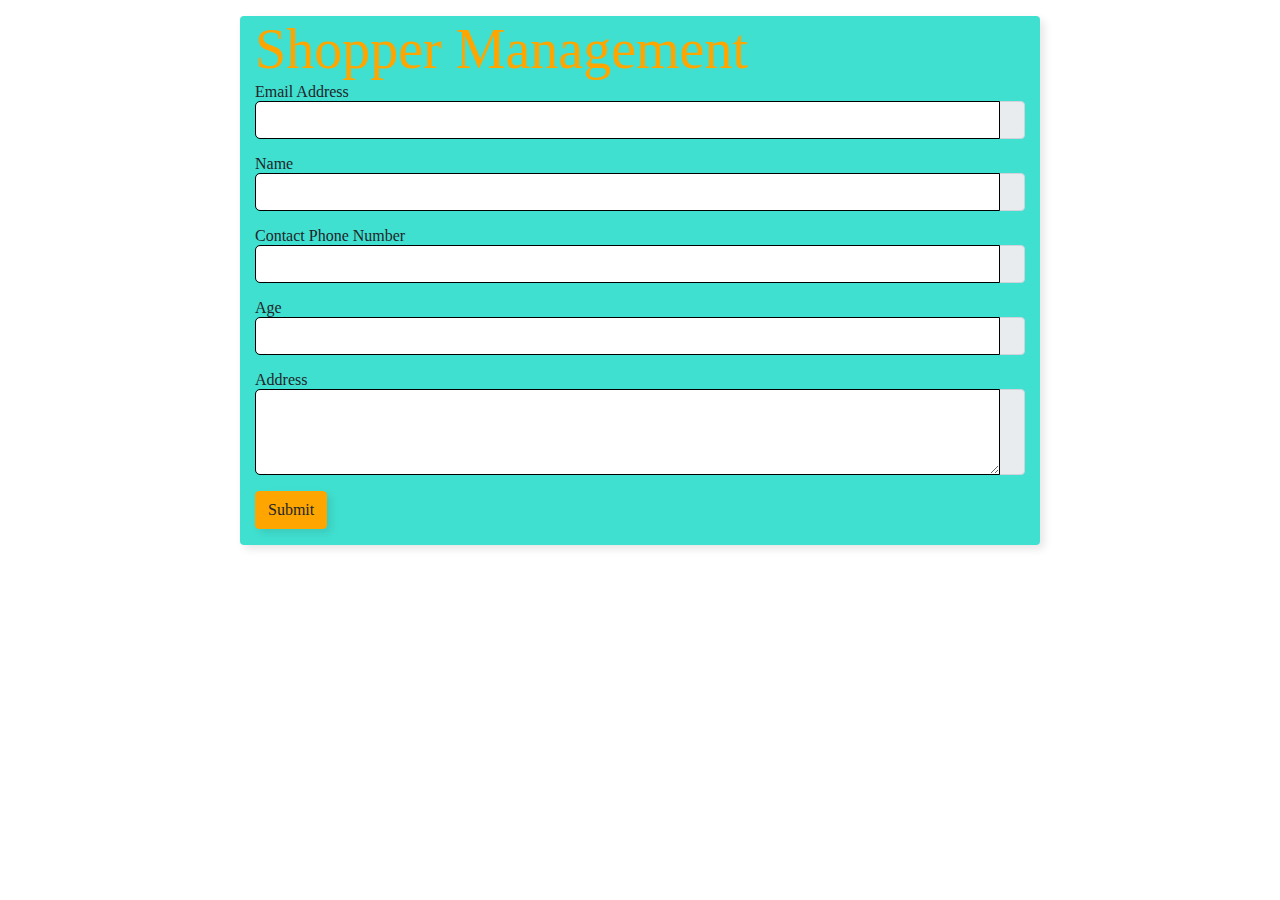
==== shopperForm.html @ 3689afa1 "initial commit" ====
<!DOCTYPE html>
<html lang="en">
<head>
    <meta charset="UTF-8">
    <meta name="viewport" content="width=device-width, initial-scale=1.0">
    <title>Shopper Management</title>
    <!-- Bootstrap CSS link -->
    <link rel="stylesheet" href="https://stackpath.bootstrapcdn.com/bootstrap/4.5.2/css/bootstrap.min.css">
    <!-- Custom CSS -->
    <link rel="stylesheet" href="styles.css">
    <link rel="stylesheet" href="custom.css"> <!-- This is the compiled custom.scss file -->
    <link rel="stylesheet" href="https://cdnjs.cloudflare.com/ajax/libs/font-awesome/5.15.4/css/all.min.css"> <!-- Font Awesome -->
</head>
<body>
    <div class="container bg-turquoise max-width-container rounded mt-3">
        <h2 class="display-4 text-orange">Shopper Management</h2>
        <form id="shopperForm">
            <div class="form-group">
                <label for="email">Email Address</label>
                <div class="input-group">
                    <input type="email" class="form-control border-turquoise" id="email" required>
                    <div class="input-group-append">
                        <span class="input-group-text">
                            <i class="fas fa-check-circle d-none"></i> <!-- Green checkmark icon -->
                        </span>
                    </div>
                </div>
            </div>
            <div class="form-group">
                <label for="name">Name</label>
                <div class="input-group">
                    <input type="text" class="form-control" id="name" required>
                    <div class="input-group-append">
                        <span class="input-group-text">
                            <i class="fas fa-check-circle d-none"></i> <!-- Green checkmark icon -->
                        </span>
                    </div>
                </div>
            </div>
            <div class="form-group">
                <label for="phone">Contact Phone Number</label>
                <div class="input-group">
                    <input type="tel" class="form-control border-turquoise" id="phone" required>
                    <div class="input-group-append">
                        <span class="input-group-text">
                            <i class="fas fa-check-circle d-none"></i> <!-- Green checkmark icon -->
                        </span>
                    </div>
                </div>
            </div>
            <div class="form-group">
                <label for="age">Age</label>
                <div class="input-group">
                    <input type="number" class="form-control border-turquoise" id="age" required>
                    <div class="input-group-append">
                        <span class="input-group-text">
                            <i class="fas fa-check-circle d-none"></i> <!-- Green checkmark icon -->
                        </span>
                    </div>
                </div>
            </div>
            <div class="form-group">
                <label for="address">Address</label>
                <div class="input-group">
                    <textarea class="form-control border-turquoise" id="address" rows="3" required></textarea>
                    <div class="input-group-append">
                        <span class="input-group-text">
                            <i class="fas fa-check-circle d-none"></i> <!-- Green checkmark icon -->
                        </span>
                    </div>
                </div>
            </div>
            
            <button type="submit" class="btn btn-orange mb-3">Submit</button>
        </form>
    </div>

    <!-- Bootstrap JS -->
    <script src="https://code.jquery.com/jquery-3.5.1.slim.min.js"></script>
    <script src="https://cdn.jsdelivr.net/npm/@popperjs/core@2.5.4/dist/umd/popper.min.js"></script>
    <script src="https://stackpath.bootstrapcdn.com/bootstrap/4.5.2/js/bootstrap.min.js"></script>
    <!-- Custom JavaScript -->
    <script src="scripts.js"></script>
    
    <!-- Modal HTML -->
    <div id="myModal" class="modal fade">
        <div class="modal-dialog modal-dialog-centered">
            <div class="modal-content">
                <!-- Modal Header -->
                <div class="modal-header">
                    <h4 class="modal-title">Mailing Label</h4>
                    <button type="button" class="close" data-dismiss="modal">&times;</button>
                </div>
                <!-- Modal Body -->
                <div class="modal-body">
                    <div id="mailingLabel"></div>
                </div>
                <!-- Modal Footer -->
                <div class="modal-footer">
                    <button type="button" class="btn btn-secondary" data-dismiss="modal">Close</button>
                </div>
            </div>
        </div>
    </div>
</body>
</html>
---- styles.css ----
/* Reset */

/* CSS Reset */
html, body, div, span, applet, object, iframe,
h1, h2, h3, h4, h5, h6, p, blockquote, pre,
a, abbr, acronym, address, big, cite, code,
del, dfn, em, img, ins, kbd, q, s, samp,
small, strike, strong, sub, sup, tt, var,
b, u, i, center,
dl, dt, dd, ol, ul, li,
fieldset, form, label, legend,
table, caption, tbody, tfoot, thead, tr, th, td,
article, aside, canvas, details, embed,
figure, figcaption, footer, header, hgroup,
menu, nav, output, ruby, section, summary,
time, mark, audio, video {
    margin: 0;
    padding: 0;
    border: 0;
    font-size: 100%;
    font: inherit;
    vertical-align: baseline;
}

/* Add your custom styles below */

:root {
    --box-shadow-effect: 4px 4px 8px rgba(0, 0, 0, 0.1); /* Define the box shadow effect as a CSS variable */
}

.bg-turquoise {
    background-color: #40E0D0; /* Turquoise color */
}

.btn-orange {
    background-color: #FFA500; /* Orange color */
    border-color: #FFA500; /* Border color */
    box-shadow: var(--box-shadow-effect); /* Use the box shadow effect defined as a CSS variable */
}

.border-turquoise {
    border-color: #40E0D0; /* Turquoise color */
}

.text-orange {
    color: #FFA500; /* Orange color */ 
}

.max-width-container {
    max-width: 800px;
    margin: 0 auto;
}

.container {
    box-shadow: var(--box-shadow-effect); /* Use the box shadow effect defined as a CSS variable */
}

.form-control {
    border: 1px solid #000;
    border-radius: 5px;
}
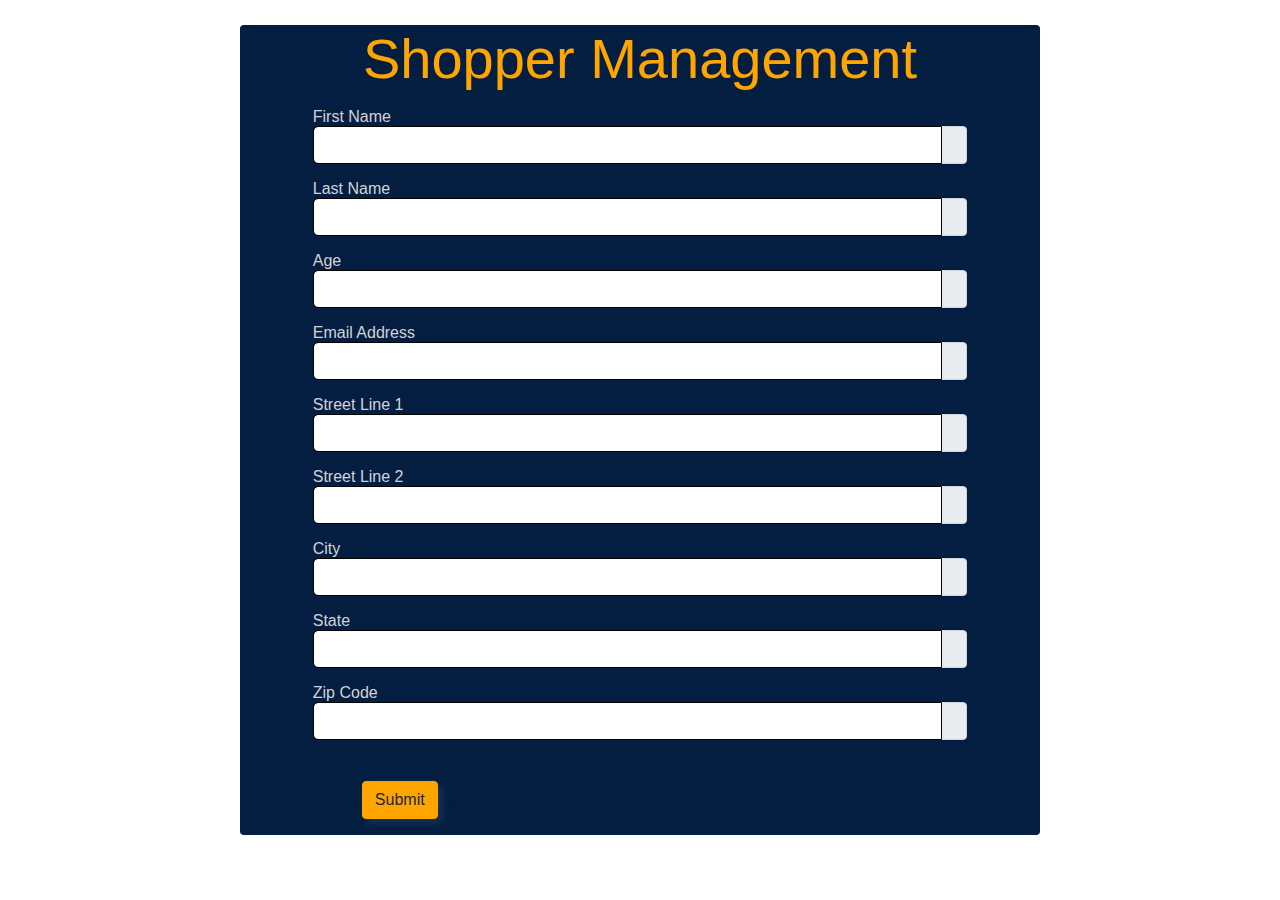
==== commit 84111fe1: "Reorganized Project Structure" ====
--- a/shopperForm.html
+++ b/shopperForm.html
@@ -12,66 +12,113 @@
     <link rel="stylesheet" href="https://cdnjs.cloudflare.com/ajax/libs/font-awesome/5.15.4/css/all.min.css"> <!-- Font Awesome -->
 </head>
 <body>
-    <div class="container bg-turquoise max-width-container rounded mt-3">
-        <h2 class="display-4 text-orange">Shopper Management</h2>
+    <div class="container bg-psu-blue max-width-container rounded mt-3">
+        <h2 class="display-4 text-orange text-center margintopmd">Shopper Management</h2>
         <form id="shopperForm">
             <div class="form-group">
-                <label for="email">Email Address</label>
+                <label for="firstname" class="label-text-color">First Name</label>
                 <div class="input-group">
-                    <input type="email" class="form-control border-turquoise" id="email" required>
+                    <input type="text" class="form-control" id="firstname" required>
                     <div class="input-group-append">
                         <span class="input-group-text">
-                            <i class="fas fa-check-circle d-none"></i> <!-- Green checkmark icon -->
+                            <i class="fas fa-check-circle text-success d-none"></i> <!-- Bootstrap green check mark icon -->
                         </span>
                     </div>
                 </div>
             </div>
             <div class="form-group">
-                <label for="name">Name</label>
+                <label for="lastname" class="label-text-color">Last Name</label>
                 <div class="input-group">
-                    <input type="text" class="form-control" id="name" required>
+                    <input type="text" class="form-control" id="lastname" required>
                     <div class="input-group-append">
                         <span class="input-group-text">
-                            <i class="fas fa-check-circle d-none"></i> <!-- Green checkmark icon -->
+                            <i class="fas fa-check-circle text-success d-none"></i> <!-- Bootstrap green check mark icon -->
+                        </span>
+                    </div>
+                </div>
+            </div><div class="form-group">
+                <label for="age" class="label-text-color">Age</label>
+                <div class="input-group">
+                    <input type="text" class="form-control" id="age" required>
+                    <div class="input-group-append">
+                        <span class="input-group-text">
+                            <i class="fas fa-check-circle text-success d-none"></i> <!-- Bootstrap green check mark icon -->
+                        </span>
+                    </div>
+                </div>
+            </div>            
+            <div class="form-group">
+                <label for="email" class="label-text-color">Email Address</label>
+                <div class="input-group">
+                    <input type="email" class="form-control border-turquoise" id="email" required>
+                    <div class="input-group-append">
+                        <span class="input-group-text">
+                            <i class="fas fa-check-circle d-none text-success"></i> <!-- Green checkmark icon -->
                         </span>
                     </div>
                 </div>
             </div>
             <div class="form-group">
-                <label for="phone">Contact Phone Number</label>
+                <label for="address1" class="label-text-color">Street Line 1</label>
                 <div class="input-group">
-                    <input type="tel" class="form-control border-turquoise" id="phone" required>
+                    <input type="text" class="form-control border-turquoise" id="address1" required>
                     <div class="input-group-append">
                         <span class="input-group-text">
-                            <i class="fas fa-check-circle d-none"></i> <!-- Green checkmark icon -->
+                            <i class="fas fa-check-circle text-success d-none"></i> <!-- Green checkmark icon -->
                         </span>
                     </div>
                 </div>
             </div>
             <div class="form-group">
-                <label for="age">Age</label>
+                <label for="address2" class="label-text-color">Street Line 2</label>
                 <div class="input-group">
-                    <input type="number" class="form-control border-turquoise" id="age" required>
+                    <input type="text" class="form-control border-turquoise" id="address2">
                     <div class="input-group-append">
                         <span class="input-group-text">
-                            <i class="fas fa-check-circle d-none"></i> <!-- Green checkmark icon -->
+                            <i class="fas fa-check-circle d-none text-success"></i> <!-- Green checkmark icon -->
                         </span>
                     </div>
                 </div>
             </div>
             <div class="form-group">
-                <label for="address">Address</label>
+                <label for="city" class="label-text-color">City</label>
                 <div class="input-group">
-                    <textarea class="form-control border-turquoise" id="address" rows="3" required></textarea>
+                    <input type="text" class="form-control border-turquoise" id="city" required>
                     <div class="input-group-append">
                         <span class="input-group-text">
-                            <i class="fas fa-check-circle d-none"></i> <!-- Green checkmark icon -->
+                            <i class="fas fa-check-circle d-none text-success"></i> <!-- Green checkmark icon -->
                         </span>
                     </div>
                 </div>
             </div>
+            <div class="form-group">
+                <label for="state" class="label-text-color">State</label>
+                <div class="input-group">
+                    <input type="text" class="form-control border-turquoise" id="state" required>
+                    <div class="input-group-append">
+                        <span class="input-group-text">
+                            <i class="fas fa-check-circle d-none text-success"></i> <!-- Green checkmark icon -->
+                        </span>
+                    </div>
+                </div>
+            </div>            
+            <div class="form-group">
+                <label for="zip" class="label-text-color">Zip Code</label>
+                <div class="input-group">
+                    <input type="text" class="form-control border-turquoise" id="zip" required>
+                    <div class="input-group-append">
+                        <span class="input-group-text">
+                            <i class="fas fa-check-circle d-none text-success"></i> <!-- Green checkmark icon -->
+                        </span>
+                    </div>
+                </div>
+                <div>
+                    <div class="form-group align-content-end ">
+                        <button type="submit" class="btn btn-orange mb-3 button-hover-dark margintopmd">Submit</button>
+                        </div>
+                </div>
+            </div>
             
-            <button type="submit" class="btn btn-orange mb-3">Submit</button>
         </form>
     </div>
 
@@ -80,7 +127,7 @@
     <script src="https://cdn.jsdelivr.net/npm/@popperjs/core@2.5.4/dist/umd/popper.min.js"></script>
     <script src="https://stackpath.bootstrapcdn.com/bootstrap/4.5.2/js/bootstrap.min.js"></script>
     <!-- Custom JavaScript -->
-    <script src="scripts.js"></script>
+    <script src="/scripts.js"></script>
     
     <!-- Modal HTML -->
     <div id="myModal" class="modal fade">
@@ -97,7 +144,9 @@
                 </div>
                 <!-- Modal Footer -->
                 <div class="modal-footer">
-                    <button type="button" class="btn btn-secondary" data-dismiss="modal">Close</button>
+                    <button type="button" class="btn btn-secondary button-hover-light" data-dismiss="modal">Close</button>
+                
+                    <button type="button" class="btn btn-secondary button-hover-light" onclick="window.location.href='shop.html'">Shop</button>
                 </div>
             </div>
         </div>
--- a/styles.css
+++ b/styles.css
@@ -1,6 +1,7 @@
+
 /* Reset */
 
-/* CSS Reset */
+/* CSS Reset  */
 html, body, div, span, applet, object, iframe,
 h1, h2, h3, h4, h5, h6, p, blockquote, pre,
 a, abbr, acronym, address, big, cite, code,
@@ -20,16 +21,20 @@
     font-size: 100%;
     font: inherit;
     vertical-align: baseline;
-}
+    font-family: Arial, Helvetica, sans-serif;
+} 
 
 /* Add your custom styles below */
 
 :root {
-    --box-shadow-effect: 4px 4px 8px rgba(0, 0, 0, 0.1); /* Define the box shadow effect as a CSS variable */
+    --box-shadow-effect: 4px 4px 8px rgba(248, 247, 247, 0.1); /* Define the box shadow effect as a CSS variable */
 }
 
 .bg-turquoise {
     background-color: #40E0D0; /* Turquoise color */
+}
+.bg-psu-blue {
+    background-color: #041E42; /* PSU Blue color */
 }
 
 .btn-orange {
@@ -46,6 +51,22 @@
     color: #FFA500; /* Orange color */ 
 }
 
+.label-text-color {
+    color: lightgray; /* Light Gray label text color */
+}
+
+.button-hover-dark:hover {
+    background-color: #f8c059; /* PSU Blue color */
+    color: #000; 
+    box-shadow: 1px 1px 5px 1px lightgray;
+
+}.button-hover-light:hover {
+    background-color: #f8c059; /* PSU Blue color */
+    color: #000; 
+    box-shadow: 1px 1px 5px 1px gray;
+}
+    
+
 .max-width-container {
     max-width: 800px;
     margin: 0 auto;
@@ -60,3 +81,39 @@
     border-radius: 5px;
 }
 
+.form-group {
+    width: 85%;
+    margin: auto;
+    margin-top: 1em;
+}
+
+h2 {
+    margin: auto;
+}
+#lastname {
+    
+}
+
+.lnlabel {
+    margin-top: 5px;
+    color: lightgray;
+}
+
+.label {
+    margin-top: 5px;
+    color: white; /* Change the color to a more visible one */
+}
+
+
+.margintopsm {
+    margin-top: 5px;
+}
+
+.margintopmd {
+    margin-top: 25px;
+}
+
+.modal-body {
+    color: rgb(0, 0, 0); /* Change the color to your desired color */
+    font-family: Arial, Helvetica, sans-serif; /* Change the font family to your desired font family */
+}
